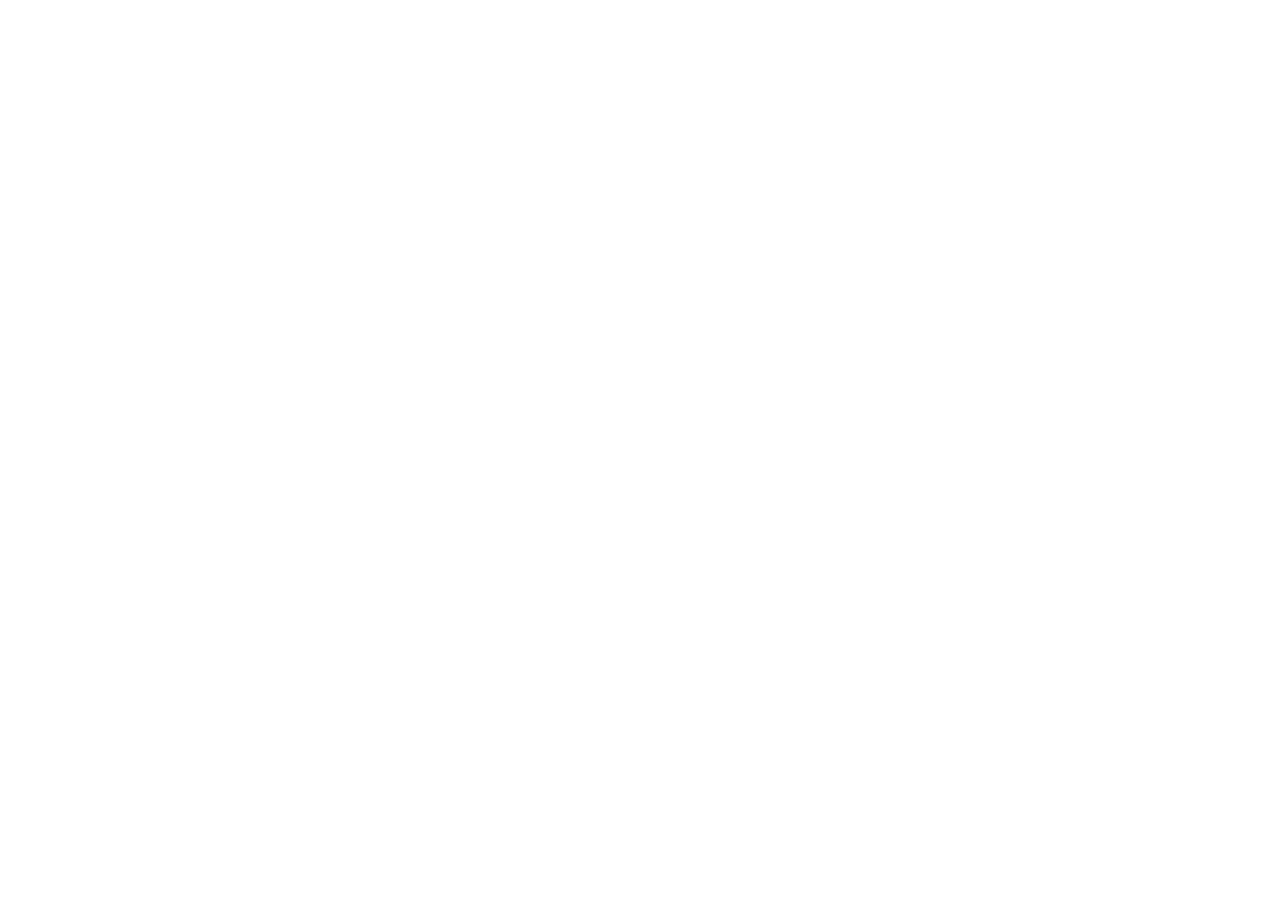
==== index.html @ ad2c046d "File name change" ====
<!DOCTYPE html>
<html>
  <head>
    <title>Simple Map</title>
    <meta name="viewport" content="initial-scale=1.0">
    <meta charset="utf-8">
    <style>
      /* Always set the map height explicitly to define the size of the div
       * element that contains the map. */
      #map {
        height: 100%;
      }
      /* Optional: Makes the sample page fill the window. */
      html, body {
        height: 100%;
        margin: 0;
        padding: 0;
      }
    </style>
  </head>
  <body>
    <div id="map"></div>
    <script>
      var map;
      function initMap() {
        map = new google.maps.Map(document.getElementById('map'), {
          center: {lat: -34.397, lng: 150.644},
          zoom: 2
        });
      }
                                              
    </script>
     <script src="https://maps.googleapis.com/maps/api/js?key=AIzaSyCXDX6et7wkokkduYfQE3PmvXDyNy_l2YI&callback=initMap"
     async defer>
     
     
     </script>
     <script>
     // This example adds an animated symbol to a polyline.

function initMap() {
  var map = new google.maps.Map(document.getElementById('map'), {
    center: {
      lat: 53,
      lng: 0
    },
    zoom: 6,
    mapTypeId: 'terrain'
  });

  // Define the symbol, using one of the predefined paths ('CIRCLE')
  // supplied by the Google Maps JavaScript API.
  var lineSymbol = {
    path: google.maps.SymbolPath.CIRCLE,
    scale: 3, // change the size
    strokeColor: '#393'
  };
var frmlat = [
    {
        lat: -37.0082,
      lng: 174.7850
    },
    {
        lat: 50.1109,
      lng: 8.6821
    }
]
  // Create the polyline and add the symbol to it via the 'icons' property.
  var line = new google.maps.Polyline({
    path: frmlat,
    strokeColor: '#FF0000',
    geodesic: true,  //curves around on flat map  to simulate a globe map
    strokeOpacity: 1.0,
    strokeWeight: 2,
    strokeWeight: 0, // change this value to show / hide the line
    icons: [{
      icon: lineSymbol,
      offset: '100%'
    }],
    map: map
  });

  animateCircle(line);
}



// Use the DOM setInterval() function to change the offset of the symbol
// at fixed intervals.
function animateCircle(line) {
  var count = 0;
  window.setInterval(function() {
    count = (count + 1) % 200; // change this to 1000 to only show the line once
    var icons = line.get('icons');
    icons[0].offset = (count / 2) + '%';
    line.set('icons', icons);
  }, 50); // change this value to change the speed
}


     </script>

  </body>
</html>
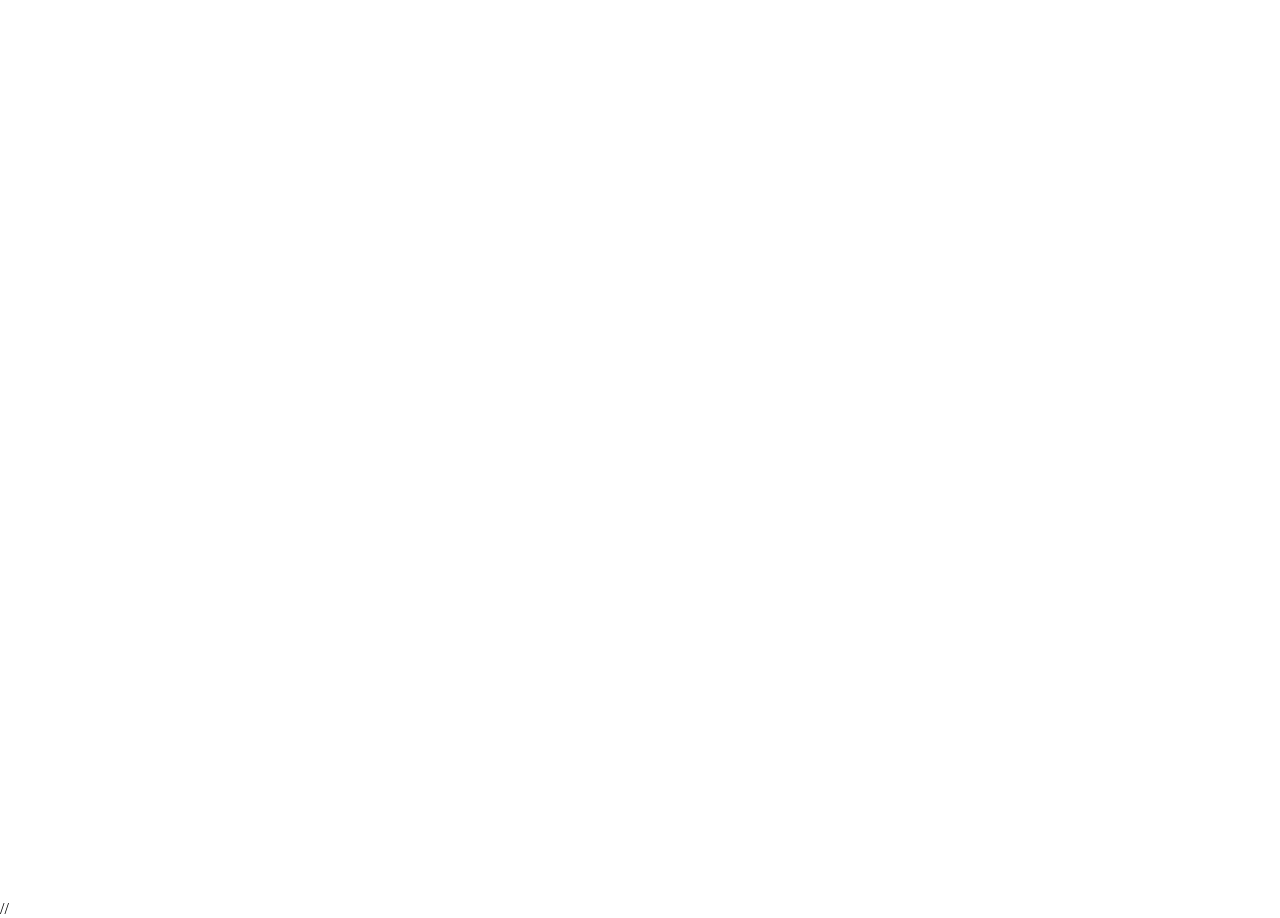
==== commit 081229a3: "fixed map" ====
--- a/index.html
+++ b/index.html
@@ -20,88 +20,443 @@
   </head>
   <body>
     <div id="map"></div>
+  
+
     <script>
-      var map;
-      function initMap() {
-        map = new google.maps.Map(document.getElementById('map'), {
-          center: {lat: -34.397, lng: 150.644},
-          zoom: 2
-        });
+        var map;
+        function initMap() {
+          map = new google.maps.Map(document.getElementById('map'), {
+           
+            center: {lat: -34.397, lng: 150.644},
+            zoom: 8,
+            styles: [
+    {
+      "elementType": "geometry",
+      "stylers": [
+        {
+          "color": "#1d2c4d"
+        }
+      ]
+    },
+    {
+      "elementType": "labels.text.fill",
+      "stylers": [
+        {
+          "color": "#8ec3b9"
+        }
+      ]
+    },
+    {
+      "elementType": "labels.text.stroke",
+      "stylers": [
+        {
+          "color": "#1a3646"
+        }
+      ]
+    },
+    {
+      "featureType": "administrative.country",
+      "elementType": "geometry.stroke",
+      "stylers": [
+        {
+          "color": "#4b6878"
+        }
+      ]
+    },
+    {
+      "featureType": "administrative.land_parcel",
+      "elementType": "labels.text.fill",
+      "stylers": [
+        {
+          "color": "#64779e"
+        }
+      ]
+    },
+    {
+      "featureType": "administrative.province",
+      "elementType": "geometry.stroke",
+      "stylers": [
+        {
+          "color": "#4b6878"
+        }
+      ]
+    },
+    {
+      "featureType": "landscape.man_made",
+      "elementType": "geometry",
+      "stylers": [
+        {
+          "visibility": "off"
+        }
+      ]
+    },
+    {
+      "featureType": "landscape.man_made",
+      "elementType": "geometry.stroke",
+      "stylers": [
+        {
+          "color": "#334e87"
+        }
+      ]
+    },
+    {
+      "featureType": "landscape.natural",
+      "elementType": "geometry",
+      "stylers": [
+        {
+          "color": "#023e58"
+        }
+      ]
+    },
+    {
+      "featureType": "poi",
+      "elementType": "geometry",
+      "stylers": [
+        {
+          "color": "#283d6a"
+        }
+      ]
+    },
+    {
+      "featureType": "poi",
+      "elementType": "labels.text.fill",
+      "stylers": [
+        {
+          "color": "#6f9ba5"
+        }
+      ]
+    },
+    {
+      "featureType": "poi",
+      "elementType": "labels.text.stroke",
+      "stylers": [
+        {
+          "color": "#1d2c4d"
+        }
+      ]
+    },
+    {
+      "featureType": "poi.attraction",
+      "stylers": [
+        {
+          "visibility": "off"
+        }
+      ]
+    },
+    {
+      "featureType": "poi.business",
+      "stylers": [
+        {
+          "visibility": "off"
+        }
+      ]
+    },
+    {
+      "featureType": "poi.government",
+      "stylers": [
+        {
+          "visibility": "off"
+        }
+      ]
+    },
+    {
+      "featureType": "poi.medical",
+      "stylers": [
+        {
+          "visibility": "off"
+        }
+      ]
+    },
+    {
+      "featureType": "poi.park",
+      "stylers": [
+        {
+          "visibility": "off"
+        }
+      ]
+    },
+    {
+      "featureType": "poi.park",
+      "elementType": "geometry.fill",
+      "stylers": [
+        {
+          "color": "#023e58"
+        }
+      ]
+    },
+    {
+      "featureType": "poi.park",
+      "elementType": "labels.text.fill",
+      "stylers": [
+        {
+          "color": "#3C7680"
+        }
+      ]
+    },
+    {
+      "featureType": "poi.place_of_worship",
+      "stylers": [
+        {
+          "visibility": "off"
+        }
+      ]
+    },
+    {
+      "featureType": "poi.school",
+      "stylers": [
+        {
+          "visibility": "off"
+        }
+      ]
+    },
+    {
+      "featureType": "poi.sports_complex",
+      "stylers": [
+        {
+          "visibility": "off"
+        }
+      ]
+    },
+    {
+      "featureType": "road",
+      "stylers": [
+        {
+          "visibility": "off"
+        }
+      ]
+    },
+    {
+      "featureType": "road",
+      "elementType": "geometry",
+      "stylers": [
+        {
+          "color": "#304a7d"
+        }
+      ]
+    },
+    {
+      "featureType": "road",
+      "elementType": "labels.text.fill",
+      "stylers": [
+        {
+          "color": "#98a5be"
+        }
+      ]
+    },
+    {
+      "featureType": "road",
+      "elementType": "labels.text.stroke",
+      "stylers": [
+        {
+          "color": "#1d2c4d"
+        }
+      ]
+    },
+    {
+      "featureType": "road.arterial",
+      "elementType": "geometry",
+      "stylers": [
+        {
+          "visibility": "off"
+        }
+      ]
+    },
+    {
+      "featureType": "road.highway",
+      "elementType": "geometry",
+      "stylers": [
+        {
+          "color": "#2c6675"
+        }
+      ]
+    },
+    {
+      "featureType": "road.highway",
+      "elementType": "geometry.stroke",
+      "stylers": [
+        {
+          "color": "#255763"
+        }
+      ]
+    },
+    {
+      "featureType": "road.highway",
+      "elementType": "labels.text.fill",
+      "stylers": [
+        {
+          "color": "#b0d5ce"
+        }
+      ]
+    },
+    {
+      "featureType": "road.highway",
+      "elementType": "labels.text.stroke",
+      "stylers": [
+        {
+          "color": "#023e58"
+        }
+      ]
+    },
+    {
+      "featureType": "road.highway.controlled_access",
+      "stylers": [
+        {
+          "visibility": "off"
+        }
+      ]
+    },
+    {
+      "featureType": "road.local",
+      "stylers": [
+        {
+          "visibility": "off"
+        }
+      ]
+    },
+    {
+      "featureType": "transit",
+      "elementType": "labels.text.fill",
+      "stylers": [
+        {
+          "color": "#98a5be"
+        }
+      ]
+    },
+    {
+      "featureType": "transit",
+      "elementType": "labels.text.stroke",
+      "stylers": [
+        {
+          "color": "#1d2c4d"
+        }
+      ]
+    },
+    {
+      "featureType": "transit.line",
+      "stylers": [
+        {
+          "visibility": "off"
+        }
+      ]
+    },
+    {
+      "featureType": "transit.line",
+      "elementType": "geometry.fill",
+      "stylers": [
+        {
+          "color": "#283d6a"
+        }
+      ]
+    },
+    {
+      "featureType": "transit.station",
+      "elementType": "geometry",
+      "stylers": [
+        {
+          "color": "#3a4762"
+        }
+      ]
+    },
+    {
+      "featureType": "transit.station.bus",
+      "stylers": [
+        {
+          "visibility": "off"
+        }
+      ]
+    },
+    {
+      "featureType": "transit.station.rail",
+      "stylers": [
+        {
+          "visibility": "off"
+        }
+      ]
+    },
+    {
+      "featureType": "water",
+      "elementType": "geometry",
+      "stylers": [
+        {
+          "color": "#0e1626"
+        }
+      ]
+    },
+    {
+      "featureType": "water",
+      "elementType": "labels.text.fill",
+      "stylers": [
+        {
+          "color": "#4e6d70"
+        }
+      ]
+    }
+  ]
+          });
+        }
+                                                
+      </script>
+      
+       //
+       </script>
+       <script>
+       // This example adds an animated symbol to a polyline.
+  function initMap() {
+    var map = new google.maps.Map(document.getElementById('map'), {
+      center: {
+        lat: 53,
+        lng: 0
+      },
+      zoom: 6,
+      mapTypeId: 'terrain'
+    });
+    // Define the symbol, using one of the predefined paths ('CIRCLE')
+    // supplied by the Google Maps JavaScript API.
+    var lineSymbol = {
+      path: google.maps.SymbolPath.CIRCLE,
+      scale: 3, // change the size
+      strokeColor: '#393'
+    };
+  var frmlat = [
+      {
+          lat: -37.0082,
+        lng: 174.7850
+      },
+      {
+          lat: 50.1109,
+        lng: 8.6821
       }
-                                              
-    </script>
-     <script src="https://maps.googleapis.com/maps/api/js?key=AIzaSyCXDX6et7wkokkduYfQE3PmvXDyNy_l2YI&callback=initMap"
-     async defer>
-     
-     
-     </script>
-     <script>
-     // This example adds an animated symbol to a polyline.
-
-function initMap() {
-  var map = new google.maps.Map(document.getElementById('map'), {
-    center: {
-      lat: 53,
-      lng: 0
-    },
-    zoom: 6,
-    mapTypeId: 'terrain'
-  });
-
-  // Define the symbol, using one of the predefined paths ('CIRCLE')
-  // supplied by the Google Maps JavaScript API.
-  var lineSymbol = {
-    path: google.maps.SymbolPath.CIRCLE,
-    scale: 3, // change the size
-    strokeColor: '#393'
-  };
-var frmlat = [
-    {
-        lat: -37.0082,
-      lng: 174.7850
-    },
-    {
-        lat: 50.1109,
-      lng: 8.6821
-    }
-]
-  // Create the polyline and add the symbol to it via the 'icons' property.
-  var line = new google.maps.Polyline({
-    path: frmlat,
-    strokeColor: '#FF0000',
-    geodesic: true,  //curves around on flat map  to simulate a globe map
-    strokeOpacity: 1.0,
-    strokeWeight: 2,
-    strokeWeight: 0, // change this value to show / hide the line
-    icons: [{
-      icon: lineSymbol,
-      offset: '100%'
-    }],
-    map: map
-  });
-
-  animateCircle(line);
-}
-
-
-
-// Use the DOM setInterval() function to change the offset of the symbol
-// at fixed intervals.
-function animateCircle(line) {
-  var count = 0;
-  window.setInterval(function() {
-    count = (count + 1) % 200; // change this to 1000 to only show the line once
-    var icons = line.get('icons');
-    icons[0].offset = (count / 2) + '%';
-    line.set('icons', icons);
-  }, 50); // change this value to change the speed
-}
-
-
-     </script>
-
+  ]
+    // Create the polyline and add the symbol to it via the 'icons' property.
+    var line = new google.maps.Polyline({
+      path: frmlat,
+      strokeColor: '#FF0000',
+      geodesic: true,  //curves around on flat map  to simulate a globe map
+      strokeOpacity: 1.0,
+      strokeWeight: 2,
+      strokeWeight: 0, // change this value to show / hide the line
+      icons: [{
+        icon: lineSymbol,
+        offset: '100%'
+      }],
+      map: map
+    });
+    animateCircle(line);
+  }
+  // Use the DOM setInterval() function to change the offset of the symbol
+  // at fixed intervals.
+  function animateCircle(line) {
+    var count = 0;
+    window.setInterval(function() {
+      count = (count + 1) % 200; // change this to 1000 to only show the line once
+      var icons = line.get('icons');
+      icons[0].offset = (count / 2) + '%';
+      line.set('icons', icons);
+    }, 50); // change this value to change the speed
+  }
+  alert("THIS IS A FIRST TEST");
+       </script>
+    <script src="https://maps.googleapis.com/maps/api/js?key=AIzaSyCPmtFmtOgBg43u716lAqidMr_WN61air4&callback=initMap"
+    async defer></script>
   </body>
-</html>
-
-
- +</html>
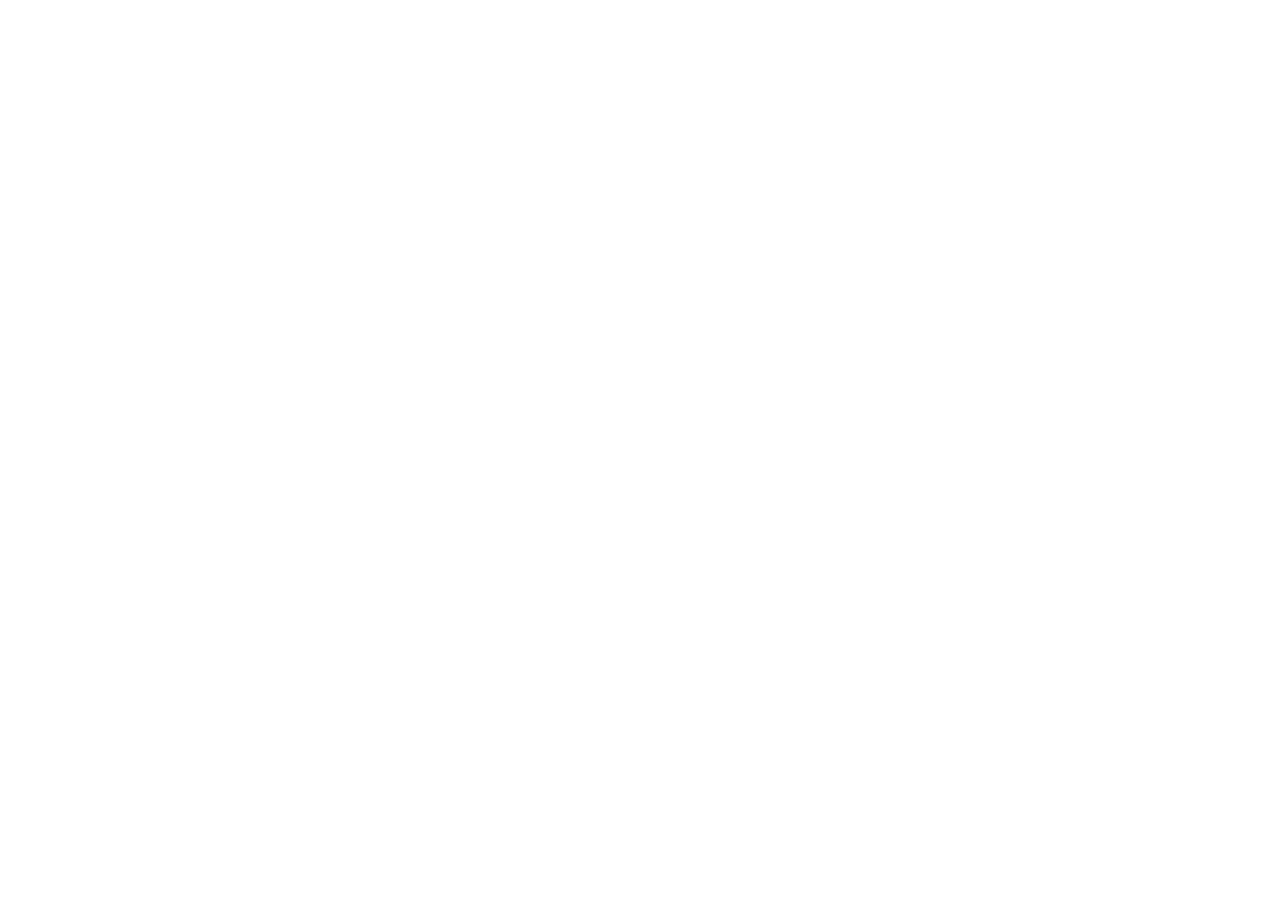
==== commit e9bcb684: "Personalized gmaps" ====
--- a/index.html
+++ b/index.html
@@ -8,7 +8,8 @@
       /* Always set the map height explicitly to define the size of the div
        * element that contains the map. */
       #map {
-        height: 100%;
+        height: 50%;
+        width: 50%;
       }
       /* Optional: Makes the sample page fill the window. */
       html, body {
@@ -21,442 +22,10 @@
   <body>
     <div id="map"></div>
   
-
-    <script>
-        var map;
-        function initMap() {
-          map = new google.maps.Map(document.getElementById('map'), {
-           
-            center: {lat: -34.397, lng: 150.644},
-            zoom: 8,
-            styles: [
-    {
-      "elementType": "geometry",
-      "stylers": [
-        {
-          "color": "#1d2c4d"
-        }
-      ]
-    },
-    {
-      "elementType": "labels.text.fill",
-      "stylers": [
-        {
-          "color": "#8ec3b9"
-        }
-      ]
-    },
-    {
-      "elementType": "labels.text.stroke",
-      "stylers": [
-        {
-          "color": "#1a3646"
-        }
-      ]
-    },
-    {
-      "featureType": "administrative.country",
-      "elementType": "geometry.stroke",
-      "stylers": [
-        {
-          "color": "#4b6878"
-        }
-      ]
-    },
-    {
-      "featureType": "administrative.land_parcel",
-      "elementType": "labels.text.fill",
-      "stylers": [
-        {
-          "color": "#64779e"
-        }
-      ]
-    },
-    {
-      "featureType": "administrative.province",
-      "elementType": "geometry.stroke",
-      "stylers": [
-        {
-          "color": "#4b6878"
-        }
-      ]
-    },
-    {
-      "featureType": "landscape.man_made",
-      "elementType": "geometry",
-      "stylers": [
-        {
-          "visibility": "off"
-        }
-      ]
-    },
-    {
-      "featureType": "landscape.man_made",
-      "elementType": "geometry.stroke",
-      "stylers": [
-        {
-          "color": "#334e87"
-        }
-      ]
-    },
-    {
-      "featureType": "landscape.natural",
-      "elementType": "geometry",
-      "stylers": [
-        {
-          "color": "#023e58"
-        }
-      ]
-    },
-    {
-      "featureType": "poi",
-      "elementType": "geometry",
-      "stylers": [
-        {
-          "color": "#283d6a"
-        }
-      ]
-    },
-    {
-      "featureType": "poi",
-      "elementType": "labels.text.fill",
-      "stylers": [
-        {
-          "color": "#6f9ba5"
-        }
-      ]
-    },
-    {
-      "featureType": "poi",
-      "elementType": "labels.text.stroke",
-      "stylers": [
-        {
-          "color": "#1d2c4d"
-        }
-      ]
-    },
-    {
-      "featureType": "poi.attraction",
-      "stylers": [
-        {
-          "visibility": "off"
-        }
-      ]
-    },
-    {
-      "featureType": "poi.business",
-      "stylers": [
-        {
-          "visibility": "off"
-        }
-      ]
-    },
-    {
-      "featureType": "poi.government",
-      "stylers": [
-        {
-          "visibility": "off"
-        }
-      ]
-    },
-    {
-      "featureType": "poi.medical",
-      "stylers": [
-        {
-          "visibility": "off"
-        }
-      ]
-    },
-    {
-      "featureType": "poi.park",
-      "stylers": [
-        {
-          "visibility": "off"
-        }
-      ]
-    },
-    {
-      "featureType": "poi.park",
-      "elementType": "geometry.fill",
-      "stylers": [
-        {
-          "color": "#023e58"
-        }
-      ]
-    },
-    {
-      "featureType": "poi.park",
-      "elementType": "labels.text.fill",
-      "stylers": [
-        {
-          "color": "#3C7680"
-        }
-      ]
-    },
-    {
-      "featureType": "poi.place_of_worship",
-      "stylers": [
-        {
-          "visibility": "off"
-        }
-      ]
-    },
-    {
-      "featureType": "poi.school",
-      "stylers": [
-        {
-          "visibility": "off"
-        }
-      ]
-    },
-    {
-      "featureType": "poi.sports_complex",
-      "stylers": [
-        {
-          "visibility": "off"
-        }
-      ]
-    },
-    {
-      "featureType": "road",
-      "stylers": [
-        {
-          "visibility": "off"
-        }
-      ]
-    },
-    {
-      "featureType": "road",
-      "elementType": "geometry",
-      "stylers": [
-        {
-          "color": "#304a7d"
-        }
-      ]
-    },
-    {
-      "featureType": "road",
-      "elementType": "labels.text.fill",
-      "stylers": [
-        {
-          "color": "#98a5be"
-        }
-      ]
-    },
-    {
-      "featureType": "road",
-      "elementType": "labels.text.stroke",
-      "stylers": [
-        {
-          "color": "#1d2c4d"
-        }
-      ]
-    },
-    {
-      "featureType": "road.arterial",
-      "elementType": "geometry",
-      "stylers": [
-        {
-          "visibility": "off"
-        }
-      ]
-    },
-    {
-      "featureType": "road.highway",
-      "elementType": "geometry",
-      "stylers": [
-        {
-          "color": "#2c6675"
-        }
-      ]
-    },
-    {
-      "featureType": "road.highway",
-      "elementType": "geometry.stroke",
-      "stylers": [
-        {
-          "color": "#255763"
-        }
-      ]
-    },
-    {
-      "featureType": "road.highway",
-      "elementType": "labels.text.fill",
-      "stylers": [
-        {
-          "color": "#b0d5ce"
-        }
-      ]
-    },
-    {
-      "featureType": "road.highway",
-      "elementType": "labels.text.stroke",
-      "stylers": [
-        {
-          "color": "#023e58"
-        }
-      ]
-    },
-    {
-      "featureType": "road.highway.controlled_access",
-      "stylers": [
-        {
-          "visibility": "off"
-        }
-      ]
-    },
-    {
-      "featureType": "road.local",
-      "stylers": [
-        {
-          "visibility": "off"
-        }
-      ]
-    },
-    {
-      "featureType": "transit",
-      "elementType": "labels.text.fill",
-      "stylers": [
-        {
-          "color": "#98a5be"
-        }
-      ]
-    },
-    {
-      "featureType": "transit",
-      "elementType": "labels.text.stroke",
-      "stylers": [
-        {
-          "color": "#1d2c4d"
-        }
-      ]
-    },
-    {
-      "featureType": "transit.line",
-      "stylers": [
-        {
-          "visibility": "off"
-        }
-      ]
-    },
-    {
-      "featureType": "transit.line",
-      "elementType": "geometry.fill",
-      "stylers": [
-        {
-          "color": "#283d6a"
-        }
-      ]
-    },
-    {
-      "featureType": "transit.station",
-      "elementType": "geometry",
-      "stylers": [
-        {
-          "color": "#3a4762"
-        }
-      ]
-    },
-    {
-      "featureType": "transit.station.bus",
-      "stylers": [
-        {
-          "visibility": "off"
-        }
-      ]
-    },
-    {
-      "featureType": "transit.station.rail",
-      "stylers": [
-        {
-          "visibility": "off"
-        }
-      ]
-    },
-    {
-      "featureType": "water",
-      "elementType": "geometry",
-      "stylers": [
-        {
-          "color": "#0e1626"
-        }
-      ]
-    },
-    {
-      "featureType": "water",
-      "elementType": "labels.text.fill",
-      "stylers": [
-        {
-          "color": "#4e6d70"
-        }
-      ]
-    }
-  ]
-          });
-        }
-                                                
-      </script>
-      
-       //
-       </script>
-       <script>
-       // This example adds an animated symbol to a polyline.
-  function initMap() {
-    var map = new google.maps.Map(document.getElementById('map'), {
-      center: {
-        lat: 53,
-        lng: 0
-      },
-      zoom: 6,
-      mapTypeId: 'terrain'
-    });
-    // Define the symbol, using one of the predefined paths ('CIRCLE')
-    // supplied by the Google Maps JavaScript API.
-    var lineSymbol = {
-      path: google.maps.SymbolPath.CIRCLE,
-      scale: 3, // change the size
-      strokeColor: '#393'
-    };
-  var frmlat = [
-      {
-          lat: -37.0082,
-        lng: 174.7850
-      },
-      {
-          lat: 50.1109,
-        lng: 8.6821
-      }
-  ]
-    // Create the polyline and add the symbol to it via the 'icons' property.
-    var line = new google.maps.Polyline({
-      path: frmlat,
-      strokeColor: '#FF0000',
-      geodesic: true,  //curves around on flat map  to simulate a globe map
-      strokeOpacity: 1.0,
-      strokeWeight: 2,
-      strokeWeight: 0, // change this value to show / hide the line
-      icons: [{
-        icon: lineSymbol,
-        offset: '100%'
-      }],
-      map: map
-    });
-    animateCircle(line);
-  }
-  // Use the DOM setInterval() function to change the offset of the symbol
-  // at fixed intervals.
-  function animateCircle(line) {
-    var count = 0;
-    window.setInterval(function() {
-      count = (count + 1) % 200; // change this to 1000 to only show the line once
-      var icons = line.get('icons');
-      icons[0].offset = (count / 2) + '%';
-      line.set('icons', icons);
-    }, 50); // change this value to change the speed
-  }
-  alert("THIS IS A FIRST TEST");
-       </script>
+    <link rel="stylesheet" href="style.css">
+    <script src="script.js"></script>
     <script src="https://maps.googleapis.com/maps/api/js?key=AIzaSyCPmtFmtOgBg43u716lAqidMr_WN61air4&callback=initMap"
     async defer></script>
+    
   </body>
 </html>
--- a/style.css
+++ b/style.css
@@ -0,0 +1,4 @@
+.map{
+
+    width: 50%;
+}
